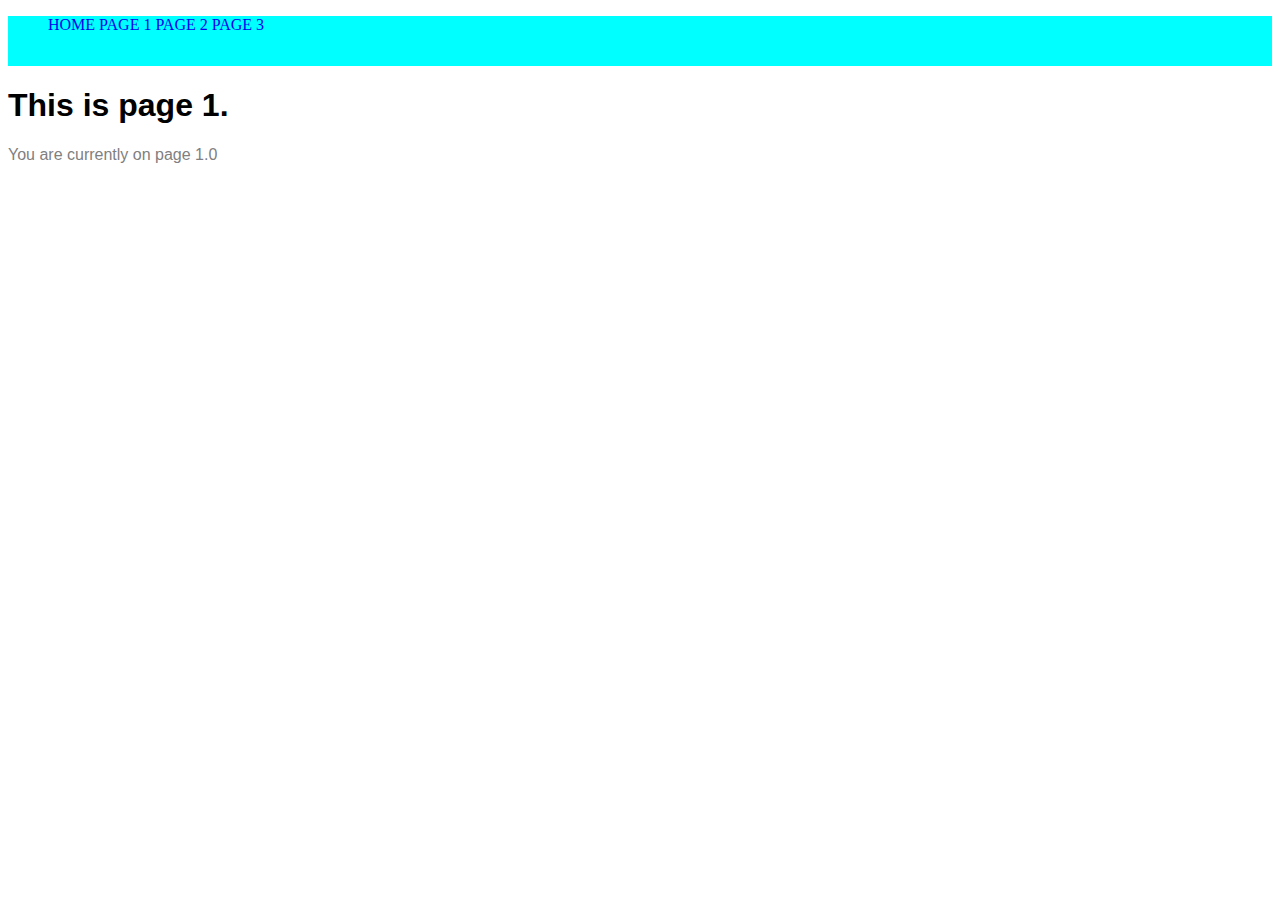
==== page_1.html @ 2b0fcd2f "did hw" ====
<!DOCTYPE html>
<html lang="en">
<head>
    <meta charset="UTF-8">
    <title>PAGE 1</title>
    <link rel="stylesheet" href="stylesheet.css">
</head>
<body>
    <div class="header">
        <ul>
            <li><a href="index.html">HOME</a></li>
            <li><a href="#">PAGE 1</a></li>
            <li><a href="#">PAGE 2</a></li>
            <li><a href="#">PAGE 3</a></li>
        </ul>
    </div>
    <div class="text">
        <h1>This is page 1.</h1>
        <p>You are currently on page 1.0</p>
    </div>
</body>
</html>
---- stylesheet.css ----
.header > ul > li > a:link, a:visited, a:hover, a:active {
    text-decoration: none;
}

.header > ul > li {
    list-style: none;
    display: inline;
}

.header {
    height: 50px;
    background-color: aqua;
}

.text {
    font-family: sans-serif;
}

.text > h1 + p{
    color: gray;
}
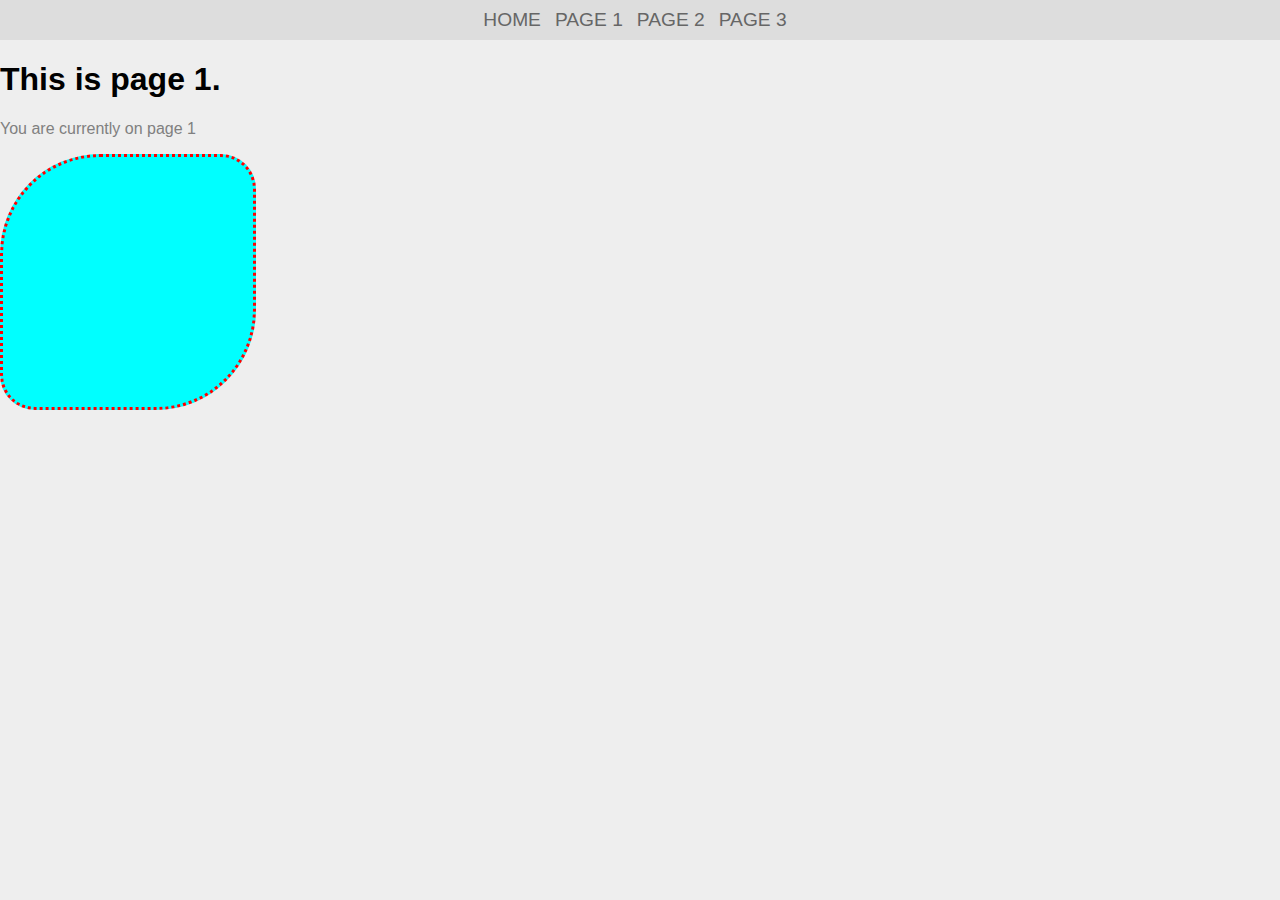
==== commit b8b4e714: "glasswork" ====
--- a/page_1.html
+++ b/page_1.html
@@ -6,17 +6,22 @@
     <link rel="stylesheet" href="stylesheet.css">
 </head>
 <body>
-    <div class="header">
-        <ul>
-            <li><a href="index.html">HOME</a></li>
-            <li><a href="#">PAGE 1</a></li>
-            <li><a href="#">PAGE 2</a></li>
-            <li><a href="#">PAGE 3</a></li>
-        </ul>
+    <div class="navbar">
+        <div class="navcontent"
+            <ul>
+                <li><a href="index.html">HOME</a></li>
+                <li><a href="#">PAGE 1</a></li>
+                <li><a href="#">PAGE 2</a></li>
+                <li><a href="#">PAGE 3</a></li>
+            </ul>
+        </div>
     </div>
     <div class="text">
         <h1>This is page 1.</h1>
-        <p>You are currently on page 1.0</p>
+        <p>You are currently on page 1</p>
+    </div>
+    <div id="cont">
+
     </div>
 </body>
 </html>--- a/stylesheet.css
+++ b/stylesheet.css
@@ -1,15 +1,37 @@
-.header > ul > li > a:link, a:visited, a:hover, a:active {
-    text-decoration: none;
+body {
+    margin: 0;
+    padding: 0;
+    background: #eee;
 }
 
-.header > ul > li {
+.navcontent ul {
     list-style: none;
-    display: inline;
+    text-align: center;
+    padding: 0;
+    margin: 0;
 }
 
-.header {
-    height: 50px;
-    background-color: aqua;
+.navcontent li {
+    font-family: 'Oswald', sans-serif;
+    font-size: 1.2em;
+    line-height: 40px;
+    height: 40px;
+    display: inline-block;
+    margin-right: 10px;
+}
+
+.navcontent a{
+    text-decoration: none;
+    color: #666 ;
+}
+
+.navbar {
+    list-style: none;
+    margin-bottom: 10px;
+    width: 100%;
+    text-align: center;
+    background-color: #dddddd;
+    height:40px;
 }
 
 .text {
@@ -18,4 +40,24 @@
 
 .text > h1 + p{
     color: gray;
+}
+
+#contlist {
+    list-style: none;
+}
+
+#cont {
+    width: 250px;
+    height: 250px;
+    background-color: aqua;
+    border: 3px dotted red;
+    border-radius: 100px 35px 100px 35px;
+}
+
+#cont2 {
+    width: 250px;
+    height: 250px;
+    background-color: black;
+    border: 3px dotted red;
+    border-radius: 35px 100px 35px 100px;
 }